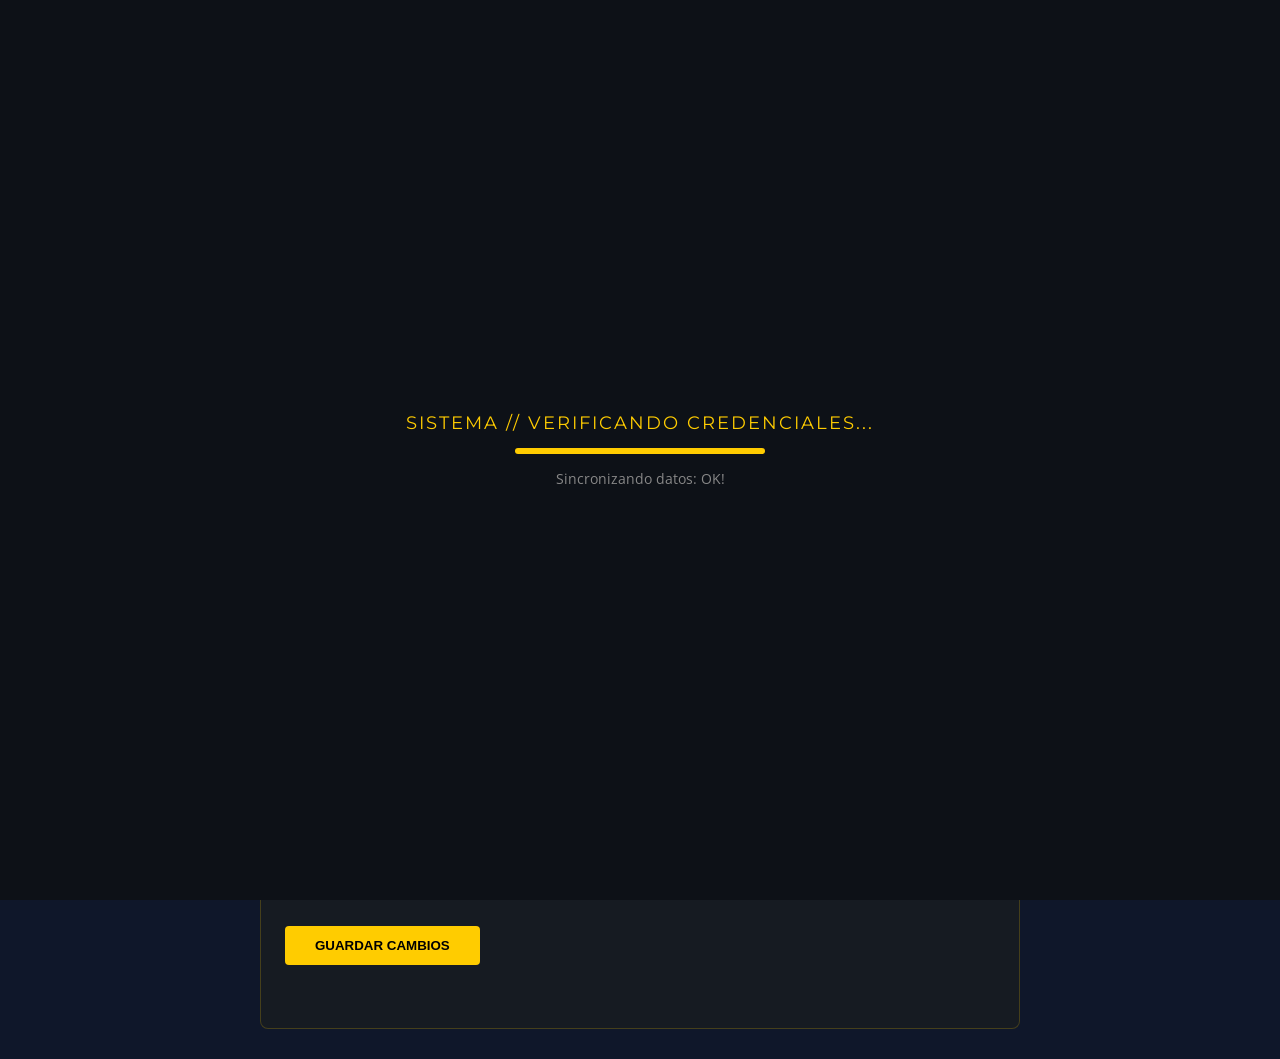
==== cuenta.html @ e770b5d0 "puliendo pagina con css y javascript en cuenta.html y index.html" ====
<!DOCTYPE html>
<html lang="es">
<head>
    <meta charset="UTF-8" />
    <meta name="viewport" content="width=device-width, initial-scale=1.0" />
    <title>CONFIGURACIÓN DE CUENTA - CyberTilines</title>
    <!-- cuenta.html, sección de configuración de cuenta -->
    <!-- Hojas de estilo generales y específicas de la cuenta -->
    <link rel="stylesheet" href="paginaProyecto_CYBERTILINES.css" />
    <link rel="stylesheet" href="cuenta_estilos.css" />
    <!-- Fuente e icono de la pagina y asi :vv-->
    <link href="https://fonts.googleapis.com/css2?family=Montserrat:wght@700;800&family=Open+Sans:wght@400;600&display=swap" rel="stylesheet" />
    <link rel="icon" href="Archivos/imagen/REPORTES_LOGO.png" type="image/png" />
    
    <!-- Lógica de navegación, pestañas y RUT -->
    <script src="auth.js" defer></script>
</head>
<body class="fondo_cuenta">

    <!-- Texto Marquee de fondo animado -->
    <div id="texto-marquesina-fondo" class="caja-texto-fondo-cuenta" aria-hidden="true"></div>

    <!-- Pantalla de carga/sincronización -->
    <div id="guard-loading-screen">
        <div class="titulocargando">SISTEMA // VERIFICANDO CREDENCIALES...</div>
        <div class="contenedorbarra">
            <div class="progresobarra"></div>
        </div>
        <div class="estadocargando">Sincronizando datos: OK!</div>
    </div>

    <!-- Cabecera principal -->
    <header class="cabeceraprincipal">
        <div class="contenedor contenidocabecera">
            <div style="display: flex; align-items: center; gap: 18px;">
                <a href="index.html" class="flechaparatras" style="margin: 0; text-decoration: none; font-weight: bold; color: var(--gold);">← INICIO</a>
                <div class="areadellogo">
                    <h1>CONFIGURACIÓN DE <span class="textoamarillo">CUENTA</span></h1>
                    <p class="subtituloxd">Cyber<span class="textoblanco">Tilines</span></p>
                </div>
            </div>
            
            <div style="display: flex; align-items: center; gap: 15px;">
                <button id="themeBtn" class="botoncerrarsesion">CAMBIAR ASPECTO</button>
                <button class="botoncerrarsesion" id="btnCerrarSesionCuenta">CERRAR SESIÓN</button>
            </div>
        </div>
        <div class="lineacabecera"></div>
    </header>

    <!-- Contenido Principal -->
    <main class="contenedor-cuenta">
        
        <!-- Pestañas de Navegación -->
        <nav class="tabs-navegacion">
            <button class="tab-btn activo" id="tab-cuenta">
                PERFIL <span class="cursorparpadea">_</span>
            </button>
            <button class="tab-btn" id="tab-seguridad">
                SEGURIDAD <span class="cursorparpadea" style="display: none;">_</span>
            </button>
        </nav>

        <!-- SECCIÓN 1: PERFIL DE USUARIO -->
        <section id="seccion-perfil" class="seccion-tab activo">
            <div class="tarjeta-perfil">
                <div class="perfil-visual">
                    <div class="banner-perfil" id="accBannerPreview">
                        <span>// BANNER DE PERFIL</span>
                    </div>
                    <div class="icono-perfil">
                        <img id="accAvatarPreview" src="Archivos/imagen/acclogo.png" alt="Icono del perfil" />
                    </div>
                </div>
                <!-- Controles para actualizar imágenes de perfil -->
                <div class="controles-imagenes-perfil">
                    <label>
                        ICONO
                        <input type="file" class="inputdearchivo" id="accAvatarArchivo" accept="image/jpeg,image/png,image/webp" />
                    </label>
                    <label>
                        BANNER
                        <input type="file" class="inputdearchivo" id="accBannerArchivo" accept="image/jpeg,image/png,image/webp" />
                    </label>
                </div>
                <!--campo donde de coloca tu informacion personal-->
                <h2 style="color: var(--gold); margin-top: 0;">INFORMACIÓN PERSONAL</h2>
                <form class="formulariocustom" id="form-actualizar-perfil">
                    <div class="grilla-perfil">
                        <div class="grupodeinputs">
                            <label>NOMBRE COMPLETO</label>
                            <input type="text" id="accNombre" placeholder="Cargando..." readonly style="opacity: 0.7; cursor: not-allowed;" />
                        </div>
                        <!--campo donde se coloca el RUT-->
                        <div class="grupodeinputs">
                            <label>RUT REGISTRADO</label>
                            <input type="text" id="accRut" placeholder="Cargando..." readonly style="opacity: 0.7; cursor: not-allowed;" />
                        </div>
                        <!--campo donde se coloca el Correo-->
                        <div class="grupodeinputs">
                            <label>CORREO INSTITUCIONAL</label>
                            <input type="email" id="accCorreo" placeholder="Cargando..." readonly style="opacity: 0.7; cursor: not-allowed;" />
                        </div>
                        <!--campo donde se coloca el Nombre de Usuario-->
                        <div class="grupodeinputs">
                            <label>NOMBRE DE USUARIO (APODO)</label>
                            <input type="text" id="accUsername" placeholder="Ej: CyberUser99" />
                        </div>
                    </div>
                    <!--campo donde se coloca la biografia o presentacion que quieras colocar-->
                    <div class="grupodeinputs" style="margin-top: 15px;">
                        <label>BIOGRAFÍA / PRESENTACIÓN</label>
                        <textarea id="accBio" rows="3" placeholder="Escribe algo sobre ti..."></textarea>
                    </div>
                    <!--boton para guardar los cambios de la zona anterior-->
                    <button type="button" class="botonpaenviar" id="btnGuardarPerfil" style="width: auto; padding: 12px 30px; align-self: flex-start;">
                        GUARDAR CAMBIOS
                    </button>
                    <p id="accMsgPerfil" style="margin-top: 10px;"></p>
                </form>
            </div>
        </section>

        <!-- SECCIÓN 2: SEGURIDAD/CONTRASEÑA-->
        <section id="seccion-seguridad" class="seccion-tab">
            <div class="tarjeta-perfil">
                <h2 style="color: var(--gold); margin-top: 0;">CAMBIAR CONTRASEÑA</h2>
                <form class="formulariocustom" id="form-cambiar-pass">
                    <div class="grupodeinputs">
                    <!--hay pones contrasena -->
                        <label>CONTRASEÑA ACTUAL</label>
                        <input type="password" id="passActual" placeholder="••••••••" required />
                    </div>
                    <!--Apartado en el que se cambia la contraseña-->
                    <div class="grilla-perfil" style="margin-top: 10px;">
                        <div class="grupodeinputs">
                            <label>NUEVA CONTRASEÑA</label>
                            <input type="password" id="passNueva" placeholder="••••••••" required />
                        </div>
                        <div class="grupodeinputs">
                            <label>CONFIRMAR NUEVA CONTRASEÑA</label>
                            <input type="password" id="passConfirmar" placeholder="••••••••" required />
                        </div>
                    </div>
                    <!-- Botón para actualizar la contraseña -->
                    <button type="button" class="botonpaenviar" id="btnCambiarPass" style="width: auto; padding: 12px 30px; align-self: flex-start; margin-top: 15px;">
                        ACTUALIZAR CONTRASEÑA
                    </button>
                    <p id="accMsgSeguridad" style="margin-top: 10px;"></p>
                </form>
            </div>
        </section>

    </main>

    <!-- Conexión a Firebase para datos de la cuenta -->
    <script type="module">
      import { initializeApp } from "https://www.gstatic.com/firebasejs/12.12.1/firebase-app.js";
      import { 
        getAuth, 
        onAuthStateChanged, 
        signOut,
        updatePassword,
        EmailAuthProvider,
        reauthenticateWithCredential
      } from "https://www.gstatic.com/firebasejs/12.12.1/firebase-auth.js";
      import { 
        getFirestore, 
        doc, 
        getDoc, 
        updateDoc,
        setDoc,
        collection,
        query,
        where,
        getDocs
      } from "https://www.gstatic.com/firebasejs/12.12.1/firebase-firestore.js";

      const firebaseConfig = {
        apiKey: "AIzaSyCx6yFD14dDDbt2ClRDzhYIhnGgyuhIW-c",
        authDomain: "proyectopaginacybertilinesrebo.firebaseapp.com",
        projectId: "proyectopaginacybertilinesrebo",
        storageBucket: "proyectopaginacybertilinesrebo.firebasestorage.app",
        messagingSenderId: "795048144847",
        appId: "1:795048144847:web:82ddeed1a837775925acba"
      };

      const app = initializeApp(firebaseConfig);
      const auth = getAuth(app);
      const db = getFirestore(app);

      const guardLoadingScreen = document.getElementById("guard-loading-screen");
      let avatarActual = "";
      let bannerActual = "";
      let avatarPendiente = null;
      let bannerPendiente = null;

      // aqui se recorta la imagen para que no se guarde tan pesada
      function prepararImagen(archivo, ancho, alto, calidad, pesoMaximo) {
        return new Promise((resolve, reject) => {
          const tiposPermitidos = ["image/jpeg", "image/png", "image/webp"];

          if (!tiposPermitidos.includes(archivo.type)) {
            reject(new Error("Solo se permiten imagenes JPG, PNG o WEBP."));
            return;
          }

          const lector = new FileReader();

          lector.onload = () => {
            const imagen = new Image();

            imagen.onload = () => {
              const lienzo = document.createElement("canvas");
              lienzo.width = ancho;
              lienzo.height = alto;
              const dibujo = lienzo.getContext("2d");
              const escala = Math.max(ancho / imagen.width, alto / imagen.height);
              const anchoDibujo = imagen.width * escala;
              const altoDibujo = imagen.height * escala;
              const posicionX = (ancho - anchoDibujo) / 2;
              const posicionY = (alto - altoDibujo) / 2;

              dibujo.fillStyle = "#11131a";
              dibujo.fillRect(0, 0, ancho, alto);
              dibujo.drawImage(imagen, posicionX, posicionY, anchoDibujo, altoDibujo);
              // aqui se guarda la imagen en formato jpeg y se comprime si es necesario
              let datos = lienzo.toDataURL("image/jpeg", calidad);

              if (new Blob([datos]).size > pesoMaximo) {
                datos = lienzo.toDataURL("image/jpeg", 0.3);
              }

              if (new Blob([datos]).size > pesoMaximo) {
                reject(new Error("La imagen sigue pesando demasiado."));
                return;
              }

              resolve(datos);
            };

            imagen.onerror = () => reject(new Error("No se pudo leer la imagen."));
            imagen.src = lector.result;
          };

          lector.onerror = () => reject(new Error("No se pudo leer la imagen."));
          lector.readAsDataURL(archivo);
        });
      }

      function mostrarBanner(datos) {
        const banner = document.getElementById("accBannerPreview");

        if (datos) {
          banner.style.backgroundImage = `url("${datos}")`;
          banner.classList.add("con-imagen");
        }
      }

      document.getElementById("accAvatarArchivo").addEventListener("change", async (evento) => {
        const archivo = evento.target.files[0];
        if (!archivo) return;

        try {
          avatarPendiente = await prepararImagen(archivo, 260, 260, 0.55, 65000);
          document.getElementById("accAvatarPreview").src = avatarPendiente;
        } catch (error) {
          document.getElementById("accMsgPerfil").innerText = error.message;
        }
      });

      document.getElementById("accBannerArchivo").addEventListener("change", async (evento) => {
        const archivo = evento.target.files[0];
        if (!archivo) return;

        try {
          bannerPendiente = await prepararImagen(archivo, 1000, 300, 0.45, 120000);
          mostrarBanner(bannerPendiente);
        } catch (error) {
          document.getElementById("accMsgPerfil").innerText = error.message;
        }
      });

      // Cargar datos del perfil
      onAuthStateChanged(auth, async (user) => {
        if (!user || !user.emailVerified) {
          window.location.href = "index.html";
          return;
        }

        try {
          // se renueva el permiso antes de cargar el perfil
          await user.getIdToken(true);
          const userDoc = await getDoc(doc(db, "usuarios", user.uid));

          if (userDoc.exists()) {
            const data = userDoc.data();
            document.getElementById("accNombre").value = data.nombreReal || "No registrado";
            document.getElementById("accRut").value = data.rut || "No registrado";
            document.getElementById("accCorreo").value = data.correo || user.email;
            document.getElementById("accUsername").value = data.username || "";
            document.getElementById("accBio").value = data.bio || "";
          }

          try {
            const imagenesDoc = await getDoc(doc(db, "perfilesImagenes", user.uid));

            if (imagenesDoc.exists()) {
              const imagenes = imagenesDoc.data();
              avatarActual = imagenes.avatar || "";
              bannerActual = imagenes.banner || "";

              if (avatarActual) {
                document.getElementById("accAvatarPreview").src = avatarActual;
              }

              mostrarBanner(bannerActual);
            }
          } catch (errorImagenes) {
            console.error("Todavia no se pudieron cargar las imagenes:", errorImagenes);
          }
        } catch (err) {
          console.error("Error al obtener perfil:", err);
        } finally {
          if (guardLoadingScreen) {
            guardLoadingScreen.style.opacity = "0";
            guardLoadingScreen.style.visibility = "hidden";
            setTimeout(() => { guardLoadingScreen.style.display = "none"; }, 400);
          }
        }
      });

      // Guardar cambios en el perfil (Username y Bio)
      document.getElementById("btnGuardarPerfil").addEventListener("click", async () => {
        const user = auth.currentUser;
        if (!user) return;

        const username = document.getElementById("accUsername").value.trim();
        const bio = document.getElementById("accBio").value.trim();
        const msg = document.getElementById("accMsgPerfil");
        const boton = document.getElementById("btnGuardarPerfil");

        boton.disabled = true;
        msg.style.color = "#ffcc00";
        msg.innerText = "Guardando...";

        try {
          const avatarFinal = avatarPendiente !== null ? avatarPendiente : avatarActual;
          const bannerFinal = bannerPendiente !== null ? bannerPendiente : bannerActual;
        //usuario y biografia se actualizan en la base de datos
          await updateDoc(doc(db, "usuarios", user.uid), {
            username: username,
            bio: bio
          });

          if (avatarPendiente !== null || bannerPendiente !== null) {
            await setDoc(doc(db, "perfilesImagenes", user.uid), {
              avatar: avatarFinal,
              banner: bannerFinal
            });
          }

          if (avatarPendiente !== null) {
          // tambien cambia el icono de sus reportes que no son anonimos
            const consulta = query(collection(db, "reportes"), where("autorUID", "==", user.uid));
            const reportes = await getDocs(consulta);
          //aqui reportes anonimos 
            for (const reporteDoc of reportes.docs) {
              if (reporteDoc.data().anonimo === false) {
                await updateDoc(reporteDoc.ref, {
                  autorFotoUrl: avatarFinal
                });
              }
            }
          }

          avatarActual = avatarFinal;
          bannerActual = bannerFinal;
          avatarPendiente = null;
          bannerPendiente = null;
          msg.style.color = "#4caf50";
          msg.innerText = "¡Perfil actualizado con éxito!";
        } catch (err) {
          msg.style.color = "#f44336";
          msg.innerText = "Error al actualizar: " + err.message;
        } finally {
          boton.disabled = false;
        }
      });

      //Boton de cerrar sesión
      document.getElementById("btnCerrarSesionCuenta").addEventListener("click", () => {
        signOut(auth).then(() => {
          window.location.href = "index.html";
        });
      });
    </script>
</body>
</html>
---- paginaProyecto_CYBERTILINES.css ----
/* ==========================================
VARIABLES Y ESTILOS BASE (MODO OSCURO / PREDETERMINADO)
========================================== */
:root {
    --bg-dark: #0a0a0f;
    --sip-blue: #0f172a;
    --gold: #ffcc00;
    --white: #ffffff;
    --gray: #888888;
    --border-color: rgba(255, 204, 0, 0.2);
}

::-webkit-scrollbar {
    display: none;
}

/* Contenedor universal supongo */
* {
    box-sizing: border-box;
}

::-webkit-scrollbar {
    display: none;
}

/* Body y pos eso xdxd:V */
body {
    margin: 0;
    padding: 0;
    font-family: 'Open Sans', sans-serif;
    background-color: var(--bg-dark);
    color: var(--white);
    transition: background-color 0.3s ease, color 0.3s ease;
}

.contenedor {
    max-width: 1200px;
    margin: 0 auto;
    padding: 0 20px;
}

/* Añadir a index.css si no las tienes */
.pantallacompletalogin {
    position: fixed;
    width: 100vw;
    height: 100vh;
    background-color: #0d0d13;
    display: flex;
    flex-direction: column;
    justify-content: center;
    align-items: center;
    font-family: 'Montserrat', sans-serif;
    color: #ffcc00;
    letter-spacing: 2px;
    transition: opacity 0.4s ease, visibility 0.4s ease;
    box-sizing: border-box;
    
}

/* Añade esta regla si la pantalla se oculta solo con clases o cambios de opacidad */
.pantallacompletalogin[style*="opacity: 0"] {
    pointer-events: none !important;
}

.cajatextofondo {
    position: fixed;
    margin-left: 0px;
    margin-right: 0px;
    top: 0; 
    left: 0; 
    width: 100vw; 
    height: 100vh; 
    overflow: hidden;
    z-index: 1;
    opacity: 0.12;
    pointer-events: none;
}


.textoquemueve {
    display: flex;
    flex-direction: column;
    font-family: 'Montserrat', sans-serif;
    font-size: 3.5rem;
    color: #3b82f6;
    white-space: nowrap;
    line-height: 1.3;
}
/*Texto que se esta moviendo*/

.textoquemueve span {
    display: block;
    animation: moveText 25s linear infinite;
}

.textoquemueve span:nth-child(even) {
    animation-direction: reverse;
}

/* ==========================================
   PANTALLA DE CARGA (LOADING SCREEN)
   ========================================== */
#guard-loading-screen {
    position: fixed;
    top: 0;
    left: 0;
    width: 100vw;
    height: 100vh;
    background: #0d1117;
    z-index: 9999;
    display: flex;
    flex-direction: column;
    justify-content: center;
    align-items: center;
    gap: 15px;
    transition: opacity 0.4s ease, visibility 0.4s ease;
}
/*Titulo d pantalla de carga*/
.titulocargando {
    font-family: 'Montserrat', sans-serif;
    font-size: 1.1rem;
    color: var(--gold);
    letter-spacing: 2px;
}
/*contenedor de la barra de abajo*/
.contenedorbarra {
    width: 250px;
    height: 6px;
    background: rgba(255, 204, 0, 0.2);
    border-radius: 3px;
    overflow: hidden;
}
/*Barra de progreso de la pantalla de carga*/
.progresobarra {
    width: 100%;
    height: 100%;
    background: var(--gold);
    animation: cargaAnim 1.5s infinite linear;
    transform-origin: 0% 50%;
}

@keyframes cargaAnim {
    0% { transform: scaleX(0); }
    50% { transform: scaleX(0.7); }
    100% { transform: scaleX(1); }
}

.estadocargando {
    font-size: 0.85rem;
    color: #888;
}

/*
==========================================
CABECERA Y NAVEGACIÓN
========================================== 
*/
.cabeceraprincipal {
    background-color: var(--sip-blue);
    position: sticky;
    top: 0;
    z-index: 100;
    transition: background-color 0.3s ease;
}

.contenidocabecera {
    display: flex;
    justify-content: space-between;
    align-items: center;
    padding: 15px 0;
}

.lineacabecera {
    width: 100%;
    height: 2px;
    background: linear-gradient(90deg, var(--gold), transparent);
}
/*El area del logo de la cabecera*/
.areadellogo h1 {
    font-family: 'Montserrat', sans-serif;
    margin: 0;
}
/*Pos el subtitulo XD*/
.subtituloxd {
    margin: 0;
    letter-spacing: 1px;
    color: var(--gray);
}

.textoamarillo { color: var(--gold); }
.textoblanco { color: var(--white); }
/*Boton hamburguesa*/
.botonhamburguesa {
    background: none;
    border: none;
    cursor: pointer;
    display: flex;
    flex-direction: column;
    gap: 5px;
    padding: 5px;
}

.barritahamburguesa {
    width: 25px;
    height: 3px;
    background-color: var(--gold);
    transition: all 0.3s ease;
}

.botoncerrarsesion {
    background: transparent;
    border: 1px solid var(--gold);
    color: var(--gold);
    padding: 8px 16px;
    font-weight: bold;
    cursor: pointer;
    transition: 0.2s ease;
    border-radius: 4px;
}

.botoncerrarsesion:hover {
    background: var(--gold);
    color: #000;
}

.flechaparatras {
    color: var(--gold);
    text-decoration: none;
    font-weight: bold;
    display: inline-block;
    margin-bottom: 15px;
    transition: transform 0.2s;
}

.flechaparatras:hover {
    transform: translateX(-5px);
}


/*Eliminar border y Background, ASIGNADO PARA NICOLAS MESA LIStoO*/
.botoncuentaaesthetic {
    display: flex;
    align-items: center;
    justify-content: center;
    width: 38px;
    height: 38px;
    border-radius: 50%;
    overflow: hidden;
    transition: transform 0.2s ease;
}

/*FUncion del cursor a la hora de pasarlo por encima */
.botoncuentaaesthetic:hover {
    transform: scale(1.08);
}

.iconocuenta {
    width: 100%;
    height: 100%;
    object-fit: cover;
}

/* Panel Desplegable */
.paneldenavegacion {
    position: fixed;
    top: 0;
    left: -300px;
    width: 280px;
    height: 100%;
    background: linear-gradient(to bottom, #0d1117, #03060a);
    z-index: 200;
    transition: left 0.3s ease;
    padding: 20px;
    box-sizing: border-box;
    display: flex;
    flex-direction: column;
}

.paneldenavegacion.is-open {
    left: 0;
}

.barritadearriba {
    height: 4px;
    background: var(--gold);
    width: 100%;
    margin-bottom: 15px;
}

.cabeceradelmenu {
    margin-bottom: 25px;
    font-size: 0.8rem;
    color: #888;
}

.titulodelmenu {
    font-family: 'Montserrat', sans-serif;
    font-size: 1.3rem;
    font-weight: 800;
    color: #fff;
    margin-top: 5px;
}

.doradito { color: var(--gold); }

.listadelmenu {
    list-style: none;
    padding: 0;
    margin: 0;
    display: flex;
    flex-direction: column;
    gap: 15px;
}

.enlacemenuxd {
    color: var(--white);
    text-decoration: none;
    font-size: 1.1rem;
    font-weight: 600;
    display: flex;
    justify-content: space-between;
    align-items: center;
    transition: color 0.2s;
}

.enlacemenuxd:hover {
    color: var(--gold);
}

.flechitamenu {
    color: var(--gold);
}

.decoraciondelesquina {
    width: 450px;
    height: 50px;
    margin-top: auto;
}

.nav-panel-footer {
    font-size: 0.75rem;
    color: #666;
    margin-top: 10px;
}

.capaoscurapatapar {
    position: fixed;
    top: 0;
    left: 0;
    width: 100%;
    height: 100%;
    background: rgba(0,0,0,0.7);
    display: none;
    z-index: 150;
}

.capaoscurapatapar.is-open {
    display: block;
}

/* 
==========================================
MODALES Y FORMULARIOS (LOGIN & REPORTES)
========================================== 
*/
.pantallacompletalogin,
#report-screen,
#mis-reportes-screen,
#soporte-screen {
    position: fixed;
    top: 0;
    left: 0;
    width: 100vw;
    height: 100vh;
    background: rgba(0,0,0,0.85);
    display: flex;
    justify-content: center;
    align-items: center;
    z-index: 300;
    opacity: 0;
    pointer-events: none;
    transition: opacity 0.3s ease;
}

.pantallacompletalogin {
    opacity: 1;
    pointer-events: all;
    background: #0f172a;
}

#report-screen.is-open,
#mis-reportes-screen.is-open,
#soporte-screen.is-open {
    opacity: 1;
    pointer-events: all;
}

.cajatextofondo {
    position: fixed;
    top: -50px;
    left: 0;
    width: 105vw;
    height: 105vh;
    z-index: -1; /* Va detrás de TODO el contenido */
    overflow: hidden;
    opacity: 0.09; /* Muy suave para no interferir */
    pointer-events: none;
    user-select: none;
    font-family: 'Montserrat', sans-serif;
    font-weight: 800;
    font-size: 3rem;
    line-height: 1.3;
    white-space: wrap;
    background: -webkit-linear-gradient( #5e92c275, #66e3e7, #5e92c275);
    -webkit-background-clip: text;
    -webkit-text-fill-color: transparent;
}
/* ASIGANDO PARA MILA ; altura de la caja de reporte de index LISTOO */
.tarjetitamodal {
    background: #161b22;
    border: 1px solid var(--gold);
    padding: 30px;
    width: 90%;
    max-width: 470px;
    border-radius: 8px;
    position: relative;
    z-index: 2;
    align-items: center;
    
}

.formulariocustom {
    display: flex;
    flex-direction: column;
    gap: 15px;
}

.panelverificacion {
    display: flex;
    flex-direction: column;
    gap: 12px;
}

.panelverificacion p {
    margin: 0;
    color: #c7c7c7;
    font-family: 'Open Sans', sans-serif;
    font-size: 0.84rem;
    letter-spacing: normal;
    line-height: 1.5;
}

.panelverificacion strong,
.etiquetaverificacion {
    color: var(--gold);
    overflow-wrap: anywhere;
}

.botonsecundarioverificacion {
    padding: 10px;
    border: 1px solid var(--gold);
    border-radius: 4px;
    background: transparent;
    color: var(--gold);
    font-family: 'Montserrat', sans-serif;
    font-size: 0.7rem;
    font-weight: bold;
    cursor: pointer;
}

.botonsecundarioverificacion:disabled {
    opacity: 0.5;
    cursor: not-allowed;
}

#verificacionMsg {
    min-height: 20px;
    color: #d6d6d6;
}
/* ASIGANDO PARA MARKO LISTOO*/
.grilladeregistro {
    display: grid;
    grid-template-columns: 1fr 1fr;
    margin: 1%;
}

.grupodeinputs {
    display: flex;
    flex-direction: column;
    
    margin:1%;
}

.grupodeinputs label {
    font-size: 0.75rem;
    font-weight: bold;
    color: var(--gold);
    margin-bottom:13px;
}

.archivosdesactivados {
    color: #888;
    font-size: 0.72rem;
}

.grupodeinputs input,
.grupodeinputs textarea,
.grupodeinputs select {
    background: #0d1117;
    border: 1px solid #30363d;
    color: #fff;
    padding: 10px;
    border-radius: 4px;
    font-family: inherit;
}

.inputdearchivo {
    padding: 7px !important;
    border: 1px dashed rgba(255, 204, 0, 0.55) !important;
    background: rgba(255, 204, 0, 0.04) !important;
    font-size: 0.85rem;
    color: #aaa;
}

/* aqui se cambia el boton normal de seleccionar archivo */
.inputdearchivo::file-selector-button {
    margin-right: 12px;
    padding: 8px 13px;
    border: 0;
    border-radius: 3px;
    background: var(--gold);
    color: #0a0a0f;
    font-family: 'Montserrat', sans-serif;
    font-size: 0.7rem;
    font-weight: 800;
    cursor: pointer;
}

.inputdearchivo:disabled {
    opacity: 0.65;
    cursor: not-allowed;
}

.inputdearchivo:disabled::file-selector-button {
    cursor: not-allowed;
}

.limitearchivos {
    color: #8d8d8d;
    font-size: 0.72rem;
}

.contenedorrecordar {
    display: flex;
    align-items: center;
    gap: 10px;
    cursor: pointer;
    font-size: 0.85rem;
}

.checkboxcustom input {
    cursor: pointer;
}

.filacheckanonimo {
    display: flex;
    gap: 10px;
    font-size: 0.8rem;
    color: #ccc;
    align-items: flex-start;
}

.filacheckanonimo.anonimoprofesor {
    padding: 10px;
    border-left: 3px solid var(--gold);
    background: rgba(255, 204, 0, 0.08);
    color: var(--gold);
}

.botonpaenviar {
    background: var(--gold);
    color: #000;
    border: none;
    padding: 12px;
    font-weight: bold;
    cursor: pointer;
    margin-top: 10px;
    border-radius: 4px;
    transition: background 0.2s;
}

.botonpaenviar:hover {
    background: #e6b800;
}

.textocentrado {
    text-align: center;
    font-size: 0.85rem;
}

.logosoport {
    width:150px ;
    height: 150px;
}

.textocentrado a {
    color: var(--gold);
    text-decoration: none;
    font-weight: bold;
}

/* ==========================================
   SECCIÓN HERO E INFORMACIÓN
   ========================================== */
.seccionhero {
    display: grid;
    grid-template-columns: 1fr 1fr;
    gap: 30px;
    margin: 40px 0;
    align-items: center;
}

/*Responsive*/
@media (max-width: 768px) {
    .seccionhero {
        grid-template-columns: 1fr;
    }
}

.cajadeimagen {
    border: 2px solid var(--border-color);
    border-radius: 8px;
    overflow: hidden;
}

.imagenpapuchadxdd {
    width: 100%;
    height: auto;
    display: block;
    object-fit: cover;
}

.columnadeinfo h3 {
    font-family: 'Montserrat', sans-serif;
    font-size: 1.5rem;
    margin-top: 0;
}

.itemdeinfo h4 {
    margin: 15px 0 5px 0;
}

.itemdeinfo p {
    margin: 0;
    color: #aaa;
    font-size: 0.95rem;
    line-height: 1.5;
}

/* ==========================================
   ÁREA DE ACCIÓN (BOTÓN REPORTE)
   ========================================== */
.areadeaccion {
    text-align: center;
    background: #161b22;
    border: 1px solid var(--gold);
    padding-left: 30px; padding-right: 30px;
    padding-top: 10px; padding-bottom: 10px;
    border-radius: 8px;
    margin: 40px 0;
    display: flex;
    justify-content: center;
    align-items: center;
}

.gifs {
    /*Sombreado*/
    filter: drop-shadow(0px 5px 2px rgba(0, 8, 31, 0.356));
    /*Iluminacion de luz*/
    filter: drop-shadow(-1px -2px 0px rgba(255, 243, 68, 0.356));
}

.boton_de_reportes {
    display: flex;
    justify-content: center;
    flex-direction: column;
    align-items: center;
}

.textodepregunta {
    margin-top: 0;
    font-family: 'Montserrat', sans-serif;
}

.botonprincipal {
    display: inline-block;
    background: var(--gold);
    color: #000;
    text-decoration: none;
    font-weight: 800;
    margin-left: 225px; margin-right: 225px;
    padding: 18px 35px;
    border-radius: 4px;
    transition: transform 0.2s, background 0.2s;
}

.botonprincipal:hover {
    transform: scale(1.05);
    background: #ffd633;
}

/* ==========================================
   TABLA DE LÍDERES (CON SCROLL Y LÍMITE DE 4 FILAS)
   ========================================== */

/* 1. Contenedor con altura fija y scroll */
.seccionlideres {
    margin-top: 30px;
    margin-bottom: 50px;
}

.contenedor-tabla-scroll {
    max-height: 220px; /* Altura aprox. para mostrar 4 reportes */
    overflow-y: auto;
    border: 1px solid var(--border-color, rgba(255, 204, 0, 0.2));
    border-radius: 8px;
    background: #161b22;
}

/* Personalización de la barra de scroll (webkit) */
.contenedor-tabla-scroll::-webkit-scrollbar {
    width: 6px;
}

.contenedor-tabla-scroll::-webkit-scrollbar-track {
    background: #0d1117;
}

.contenedor-tabla-scroll::-webkit-scrollbar-thumb {
    background: var(--gold, #ffcc00);
    border-radius: 3px;
}

/* 2. Estilos de la Tabla */
.tabladelideres {
    width: 100%;
    border-collapse: collapse;
    background: transparent;
}

/* 3. Encabezado fijo al hacer scroll */
.tabladelideres th {
    position: sticky;
    top: 0;
    z-index: 10;
    background: #0d1117;
    color: var(--gold, #ffcc00);
    font-family: 'Montserrat', sans-serif;
    padding: 12px 16px;
    text-align: left;
    border-bottom: 2px solid var(--gold, #ffcc00);
}

.tabladelideres td {
    padding: 12px 16px;
    text-align: left;
    border-bottom: 1px solid #30363d;
}

/* ==========================================
   CONTROL ESPECÍFICO DE IMÁGENES EN LA TABLA
   ========================================== */

/* Alineación limpia de la celda de Autor */
.celdaautor {
    display: flex;
    align-items: center;
    gap: 10px;
    white-space: nowrap;
}

/* Avatar del Autor (fuerza tamaño circular de 32x32px) */
.avatarautor,
.tabladelideres .avatarautor,
.tabladelideres td img.avatarautor {
    width: 32px !important;
    height: 32px !important;
    max-width: 32px !important;
    max-height: 32px !important;
    border-radius: 50% !important;
    object-fit: cover !important;
    flex-shrink: 0;
}

/*Solucionar padding a 0: Asignado para Nicolas Mesa*/
.avatargris,
.tabladelideres td img.avatargris {
    border-color: #777 !important;
    background: #343943;
    filter: grayscale(1);
    opacity: 0.72;
}

/* En caso de que se adjunte una imagen en la celda de Título o Contenido */
.tabladelideres td img:not(.avatarautor) {
    max-width: 120px;
    max-height: 80px;
    border-radius: 4px;
    object-fit: cover;
    display: block;
    margin-top: 5px;
}

/* ==========================================
   MIS REPORTES & SOPORTE
   ========================================== */
.listademisreportes {
    display: flex;
    flex-direction: column;
    gap: 15px;
    max-height: 400px;
    overflow-y: auto;
    margin-top: 15px;
}

.tarjetamireporte {
    background: #0d1117;
    border: 1px solid #30363d;
    padding: 15px;
    border-radius: 6px;
}

.tarjetamireporte h4 {
    margin: 0 0 8px 0;
    color: var(--gold);
}

.tarjetamireporte p {
    margin: 0 0 10px 0;
    font-size: 0.9rem;
}

.metadatos {
    font-size: 0.75rem;
    color: #777;
}

.enlacearchivo {
    display: inline-block;
    margin-top: 8px;
    color: var(--gold);
    font-size: 0.8rem;
}

.modalsoporte {
    max-width: 500px;
}

.contenidosoporte {
    display: flex;
    gap: 20px;
    align-items: center;
    margin-top: 15px;
}

.avatarsoporte {
    width: 80px;
    height: 80px;
    object-fit: contain;
}


.infosoporte h3 {
    margin: 0 0 10px 0;
    color: var(--gold);
}

.infosoporte p {
    margin: 4px 0;
    font-size: 0.9rem;
}

.notasoporte {
    margin-top: 20px;
    font-size: 0.85rem;
    color: #888;
    line-height: 1.4;
}

/* Cursor interactivo de terminal */
.cursorparpadea {
    animation: blink 1s infinite;
}

@keyframes blink {
    0%, 100% { opacity: 1; }
    50% { opacity: 0; }
}

/* Mensajes de respuesta en JS */
#msg, #accMsgPerfil, #accMsgSeguridad, #reporteMsg {
    font-size: 0.85rem;
    margin-top: 10px;
}

#reporteMsg.ok { color: #4caf50; }
#reporteMsg.err { color: #f44336; }

/* ==========================================
   VARIABLES Y ESTILOS MODO CLARO ; Encargado: JOAQUIN SALAMANCA ( 814 - 882 ) LISTOO
   ========================================== */
body.light-theme {
    --bg-dark: #faf8f3;
    --sip-blue: #faf8f3;
    --white: #e4eaf3;
    --gray: #dbb726;
    color: rgb(175, 167, 167);
    background-color: var(--bg-dark);
}


body.light-theme .cabeceraprincipal {
    background-color: rgb(4 43 134);
    box-shadow: 0 4px 15px rgba(0,0,0,0.05);
}

body.light-theme .paneldenavegacion {
    background: linear-gradient(to bottom, #3e64de, #2628b2);
    color: #e3e7ee;
}

body.light-theme .cabeceradelmenu,body.light-theme .textodelamarca {
    color: #ffffff;
}

body.light-theme .enlacemenuxd {
    color: #e3e7ec;
}

body.light-theme .itemdeinfo p, 
body.light-theme .textodepregunta, 
body.light-theme .subtextoxd {
    color: #475569;
}

body.light-theme .tarjetitamodal,
body.light-theme .tarjetamireporte {
    background: rgb(17, 53, 136);
    border: 2.68px solid #dbb726;
    color: #dbb726;
}

body.light-theme .grupodeinputs input, 
body.light-theme .grupodeinputs textarea,
body.light-theme .grupodeinputs select {
    background: #ffffff;
    color: #0f172a;
    border: 1px solid #cbd5e1;
}

body.light-theme .tabladelideres {
    background: #fffefa;
    border-color: #cbd5e1;
}

body.light-theme .tabladelideres th {
    background:  rgb(4 43 134);
}

body.light-theme .tabladelideres td {
    color: #334155;
    border-top-color: #b4ac99;
}

body.light-theme .areadeaccion {
    background: #fcf9f4;
}

body.light-theme .tarjetamireporte {
    background: #fcf9f4;
}
---- cuenta_estilos.css ----
/* ==========================================
   CORRECCIONES DE ESTRUCTURA Y LAYOUT
   ========================================== */

.fondo_cuenta {
    background: #0f172a;
}

/* 1. Fondo de marquesina corregido (para que no tape nada) */
.caja-texto-fondo-cuenta {
    position: fixed;
    top: -50px;
    left: 0;
    width: 105vw;
    height: 105vh;
    z-index: -1; /* Va detrás de TODO el contenido */
    overflow: hidden;
    opacity: 0.06; /* Muy suave para no interferir */
    pointer-events: none;
    user-select: none;
    font-family: 'Montserrat', sans-serif;
    font-weight: 800;
    font-size: 3rem;
    line-height: 1.3;
    white-space: wrap;
    background: -webkit-linear-gradient( #5e92c275, #66e3e7, #5e92c275);
    -webkit-background-clip: text;
    -webkit-text-fill-color: transparent;
}

/* 2. Contenedor Principal Centrado */
.contenedor-cuenta {
    max-width: 800px;
    margin: 30px auto;
    padding: 0 20px;
    position: relative;
    z-index: 2;
}

/* 3. Navegación por Pestañas */
.tabs-navegacion {
    display: flex;
    gap: 10px;
    border-bottom: 2px solid var(--border-color, rgba(255, 204, 0, 0.2));
    margin-bottom: 20px;
}

.tab-btn {
    background: transparent;
    border: none;
    color: #888888;
    font-family: 'Montserrat', sans-serif;
    font-size: 1rem;
    font-weight: 700;
    padding: 10px 18px;
    cursor: pointer;
    position: relative;
    transition: color 0.3s ease;
}

.tab-btn.activo {
    color: var(--gold, #ffcc00);
}

.tab-btn.activo::after {
    content: '';
    position: absolute;
    bottom: -2px;
    left: 0;
    width: 100%;
    height: 2px;
    background-color: var(--gold, #ffcc00);
}

/* 4. Transiciones de Secciones */
.seccion-tab {
    display: none;
    opacity: 0;
    transition: opacity 0.2s ease-in-out;
}

.seccion-tab.activo {
    display: block;
    opacity: 1;
}

/* 5. Tarjetas de Perfil y Formularios */
.tarjeta-perfil {
    background: #161b22;
    border: 1px solid var(--border-color, rgba(255, 204, 0, 0.2));
    border-radius: 8px;
    padding: 24px;
}

.perfil-visual {
    position: relative;
    margin: -24px -24px 75px;
}

.banner-perfil {
    height: 185px;
    border-bottom: 3px solid var(--gold, #ffcc00);
    border-radius: 8px 8px 0 0;
    background:
        linear-gradient(130deg, rgba(255, 204, 0, 0.88), rgba(255, 145, 0, 0.45)),
        repeating-linear-gradient(45deg, #111 0, #111 10px, #252525 10px, #252525 20px);
    background-position: center;
    background-size: cover;
    overflow: hidden;
}

.banner-perfil span {
    display: inline-block;
    margin: 18px;
    padding: 7px 10px;
    background: rgba(0, 0, 0, 0.72);
    color: var(--gold, #ffcc00);
    font-size: 0.72rem;
    font-weight: bold;
}

.banner-perfil.con-imagen span {
    display: none;
}

.icono-perfil {
    position: absolute;
    left: 26px;
    bottom: -57px;
    width: 114px;
    height: 114px;
    padding: 5px;
    border: 3px solid var(--gold, #ffcc00);
    border-radius: 50%;
    background: #161b22;
}

.icono-perfil img {
    width: 100%;
    height: 100%;
    border-radius: 50%;
    object-fit: cover;
    background: #343943;
}

.icono-perfil img[src$="acclogo.png"] {
    padding: 18px;
    box-sizing: border-box;
    filter: grayscale(1);
    opacity: 0.7;
}

.controles-imagenes-perfil {
    display: grid;
    grid-template-columns: repeat(2, minmax(0, 1fr));
    gap: 15px;
    margin-bottom: 28px;
}

.controles-imagenes-perfil label {
    display: flex;
    flex-direction: column;
    gap: 7px;
    color: var(--gold, #ffcc00);
    font-size: 0.72rem;
    font-weight: bold;
}

.controles-imagenes-perfil .inputdearchivo {
    width: 100%;
    box-sizing: border-box;
}

.grilla-perfil {
    display: grid;
    grid-template-columns: repeat(auto-fit, minmax(220px, 1fr));
    gap: 15px;
}

/* 6. CONTROL DE IMÁGENES GIANTES (Arregla la tabla y perfil en la Home) */
.tabladelideres img,
.areadellogo img,
header img {
    max-width: 100px; /* Evita que los avatares o logos crezcan sin control */
    max-height: 100px;
    object-fit: cover;
    border-radius: 50%;
}

.tabladelideres td img {
    max-width: 180px; /* Tamaño máximo para las imágenes dentro de publicaciones */
    max-height: 180px;
    border-radius: 6px;
    object-fit: cover;
}

@media (max-width: 650px) {
    .banner-perfil {
        height: 145px;
    }

    .controles-imagenes-perfil {
        grid-template-columns: 1fr;
    }
}
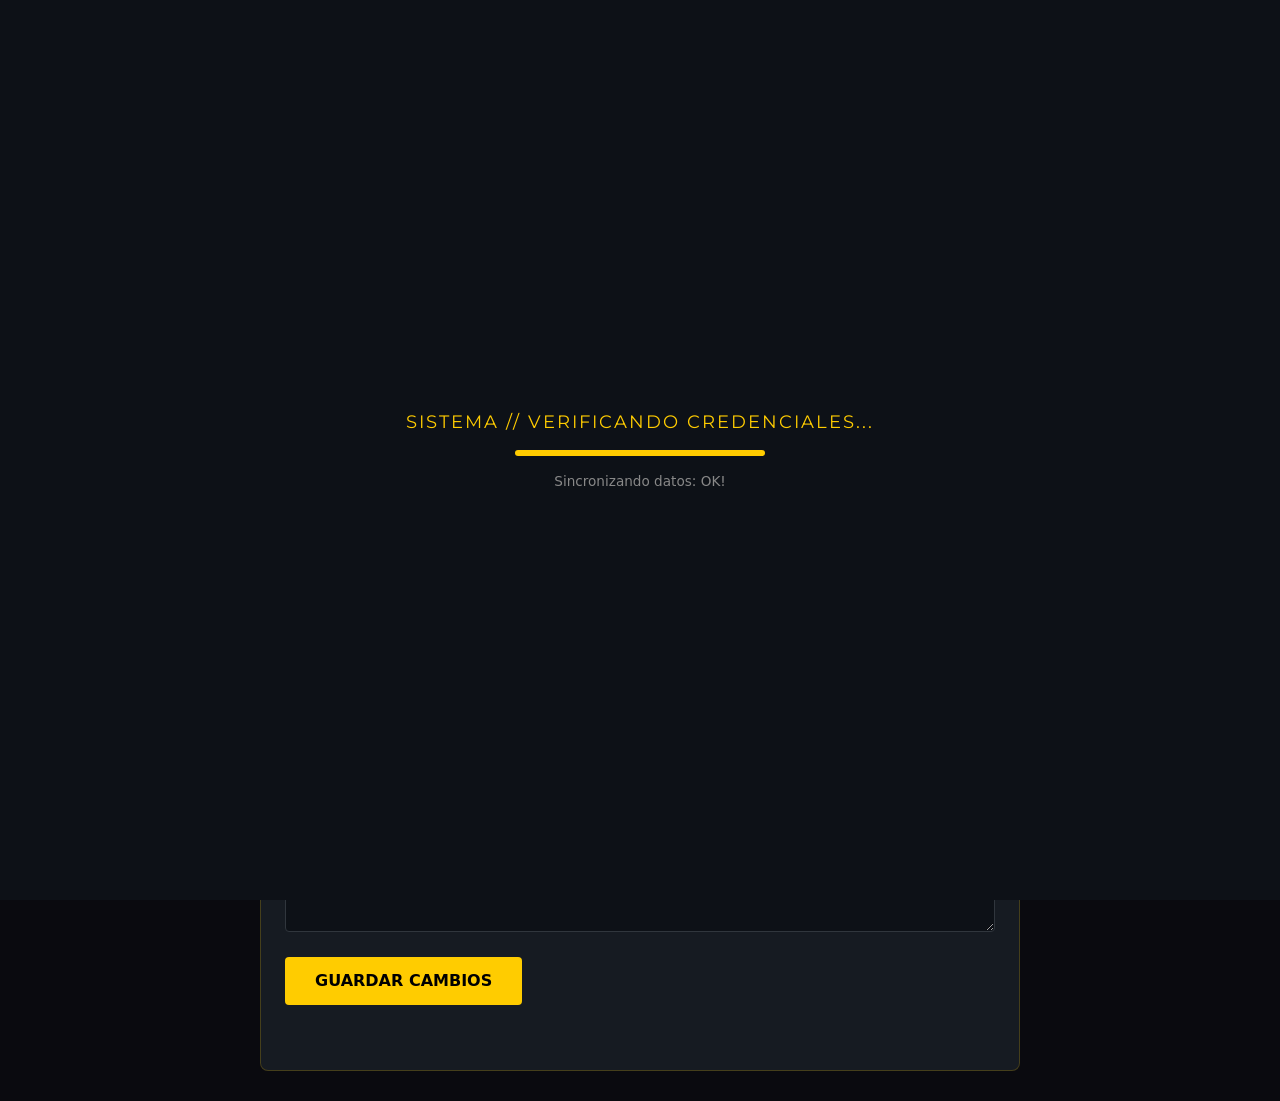
==== commit 8334c086: "Avances sobre el modo claro y su paleta de colores en el index.html y su css (tabla de reportes,head" ====
--- a/cuenta.html
+++ b/cuenta.html
@@ -11,6 +11,8 @@
     <!-- Fuente e icono de la pagina y asi :vv-->
     <link href="https://fonts.googleapis.com/css2?family=Montserrat:wght@700;800&family=Open+Sans:wght@400;600&display=swap" rel="stylesheet" />
     <link rel="icon" href="Archivos/imagen/REPORTES_LOGO.png" type="image/png" />
+    <link href="https://cdn.jsdelivr.net/npm/bootstrap@5.3.2/dist/css/bootstrap.min.css" rel="stylesheet">
+    <link rel="stylesheet" href="https://cdn.jsdelivr.net/npm/bootstrap-icons@1.10.5/font/bootstrap-icons.css">
     
     <!-- Lógica de navegación, pestañas y RUT -->
     <script src="auth.js" defer></script>
@@ -41,7 +43,7 @@
             </div>
             
             <div style="display: flex; align-items: center; gap: 15px;">
-                <button id="themeBtn" class="botoncerrarsesion">CAMBIAR ASPECTO</button>
+                <button id="themeBtn" class="botoncerrarsesion" type="button" aria-pressed="false">MODO OSCURO <i class="bi bi-moon-fill" aria-hidden="true"></i></button>
                 <button class="botoncerrarsesion" id="btnCerrarSesionCuenta">CERRAR SESIÓN</button>
             </div>
         </div>
--- a/paginaProyecto_CYBERTILINES.css
+++ b/paginaProyecto_CYBERTILINES.css
@@ -1,6 +1,4 @@
-/* ==========================================
-VARIABLES Y ESTILOS BASE (MODO OSCURO / PREDETERMINADO)
-========================================== */
+/* Variable y Estilo Base (MODO OSCURO / MODO CLARO)*/
 :root {
     --bg-dark: #0a0a0f;
     --sip-blue: #0f172a;
@@ -14,7 +12,7 @@
     display: none;
 }
 
-/* Contenedor universal supongo */
+/* Contenedor universal */
 * {
     box-sizing: border-box;
 }
@@ -23,7 +21,7 @@
     display: none;
 }
 
-/* Body y pos eso xdxd:V */
+/* Cuerpo de la pagina */
 body {
     margin: 0;
     padding: 0;
@@ -31,8 +29,9 @@
     background-color: var(--bg-dark);
     color: var(--white);
     transition: background-color 0.3s ease, color 0.3s ease;
-}
-
+    cursor: default;
+}
+/* Contenedor principal para centrar contenido */
 .contenedor {
     max-width: 1200px;
     margin: 0 auto;
@@ -76,7 +75,7 @@
     pointer-events: none;
 }
 
-
+/*Texto que se esta moviendo*/
 .textoquemueve {
     display: flex;
     flex-direction: column;
@@ -86,7 +85,6 @@
     white-space: nowrap;
     line-height: 1.3;
 }
-/*Texto que se esta moviendo*/
 
 .textoquemueve span {
     display: block;
@@ -98,7 +96,7 @@
 }
 
 /* ==========================================
-   PANTALLA DE CARGA (LOADING SCREEN)
+    PANTALLA DE CARGA (LOADING SCREEN)
    ========================================== */
 #guard-loading-screen {
     position: fixed;
@@ -217,7 +215,7 @@
     transition: 0.2s ease;
     border-radius: 4px;
 }
-
+/* Efecto visual al pasar el cursor sobre cerrar sesión */
 .botoncerrarsesion:hover {
     background: var(--gold);
     color: #000;
@@ -237,7 +235,7 @@
 }
 
 
-/*Eliminar border y Background, ASIGNADO PARA NICOLAS MESA LIStoO*/
+/*Eliminar border y Background, ASIGNADO PARA NICOLAS MESA X LISTO*/
 .botoncuentaaesthetic {
     display: flex;
     align-items: center;
@@ -354,15 +352,12 @@
     z-index: 150;
 }
 
+/* Activa la capa oscura cuando el panel está abierto */
 .capaoscurapatapar.is-open {
     display: block;
 }
 
-/* 
-==========================================
-MODALES Y FORMULARIOS (LOGIN & REPORTES)
-========================================== 
-*/
+/* MODALES Y FORMULARIOS (LOGIN & REPORTES) */
 .pantallacompletalogin,
 #report-screen,
 #mis-reportes-screen,
@@ -425,8 +420,8 @@
     border-radius: 8px;
     position: relative;
     z-index: 2;
-    align-items: center;
-    
+    max-height: 90vh;
+    overflow-y: auto;
 }
 
 .formulariocustom {
@@ -478,17 +473,63 @@
     color: #d6d6d6;
 }
 /* ASIGANDO PARA MARKO LISTOO*/
+/* Grid de dos columnas para formularios de registro */
 .grilladeregistro {
     display: grid;
     grid-template-columns: 1fr 1fr;
     margin: 1%;
+    width: 406px;
 }
 
 .grupodeinputs {
     display: flex;
     flex-direction: column;
-    
-    margin:1%;
+    margin:0%;
+}
+
+.contraseñaicono {
+    display: flex;
+    align-items: center;
+    width: 100%;
+}
+
+.registrocaja {
+    width: 365px;
+}
+
+.correocaja {
+    width: 255px;
+}
+
+.rutcaja {
+    width: 140px;
+}
+
+.contraseñaicono input {
+    flex: 1;
+    border-top-right-radius: 0 !important;
+    border-bottom-right-radius: 0 !important;
+}
+
+.contraseñaicono .btn-toggle-password,
+.contraseñaicono #togglePassword {
+    border-top-left-radius: 0;
+    border-bottom-left-radius: 0;
+    background: #0d1117;
+    border: 1px solid #30363d;
+    border-left: none;
+    color: var(--gold);
+    padding: 10px 12px;
+    cursor: pointer;
+    display: flex;
+    align-items: center;
+    justify-content: center;
+}
+
+.contraseñaicono .btn-toggle-password:hover,
+.contraseñaicono #togglePassword:hover {
+    background: rgba(255, 204, 0, 0.1);
+    color: var(--gold);
 }
 
 .grupodeinputs label {
@@ -577,6 +618,7 @@
     color: var(--gold);
 }
 
+/* Botón principal para enviar */
 .botonpaenviar {
     background: var(--gold);
     color: #000;
@@ -609,9 +651,7 @@
     font-weight: bold;
 }
 
-/* ==========================================
-   SECCIÓN HERO E INFORMACIÓN
-   ========================================== */
+/* SECCIÓN HERO E INFORMACIÓN */
 .seccionhero {
     display: grid;
     grid-template-columns: 1fr 1fr;
@@ -657,9 +697,7 @@
     line-height: 1.5;
 }
 
-/* ==========================================
-   ÁREA DE ACCIÓN (BOTÓN REPORTE)
-   ========================================== */
+/* ÁREA DE ACCIÓN (BOTÓN REPORTE) */
 .areadeaccion {
     text-align: center;
     background: #161b22;
@@ -673,11 +711,13 @@
     align-items: center;
 }
 
+/* Efectos visuales de iluminación y profundidad en GIFs */
 .gifs {
-    /*Sombreado*/
-    filter: drop-shadow(0px 5px 2px rgba(0, 8, 31, 0.356));
-    /*Iluminacion de luz*/
-    filter: drop-shadow(-1px -2px 0px rgba(255, 243, 68, 0.356));
+    width: 250px;
+    height: 250px;
+    display: block;
+    margin: 20px auto;
+    filter: drop-shadow(0px 5px 2px rgba(0, 8, 31, 0.356)) drop-shadow(-1px -2px 0px rgba(255, 243, 68, 0.356));
 }
 
 .boton_de_reportes {
@@ -698,20 +738,20 @@
     color: #000;
     text-decoration: none;
     font-weight: 800;
-    margin-left: 225px; margin-right: 225px;
+    margin: 15px auto;
     padding: 18px 35px;
     border-radius: 4px;
     transition: transform 0.2s, background 0.2s;
-}
-
+    text-align: center;
+}
+
+/* Efecto visual al interactuar con el botón principal */
 .botonprincipal:hover {
     transform: scale(1.05);
     background: #ffd633;
 }
 
-/* ==========================================
-   TABLA DE LÍDERES (CON SCROLL Y LÍMITE DE 4 FILAS)
-   ========================================== */
+/* TABLA DE LÍDERES (CON SCROLL Y LÍMITE DE 4 FILAS) */
 
 /* 1. Contenedor con altura fija y scroll */
 .seccionlideres {
@@ -748,7 +788,7 @@
     background: transparent;
 }
 
-/* 3. Encabezado fijo al hacer scroll */
+/* 3 Encabezado fijo durante el desplazamiento */
 .tabladelideres th {
     position: sticky;
     top: 0;
@@ -767,9 +807,7 @@
     border-bottom: 1px solid #30363d;
 }
 
-/* ==========================================
-   CONTROL ESPECÍFICO DE IMÁGENES EN LA TABLA
-   ========================================== */
+/* CONTROL ESPECÍFICO DE IMÁGENES EN LA TABLA */
 
 /* Alineación limpia de la celda de Autor */
 .celdaautor {
@@ -778,7 +816,7 @@
     gap: 10px;
     white-space: nowrap;
 }
-
+/* Avatar circular del usuario */
 /* Avatar del Autor (fuerza tamaño circular de 32x32px) */
 .avatarautor,
 .tabladelideres .avatarautor,
@@ -792,9 +830,10 @@
     flex-shrink: 0;
 }
 
-/*Solucionar padding a 0: Asignado para Nicolas Mesa*/
+/*Solucionar padding a 0: Asignado para Nicolas Mesa X LISTO*/
 .avatargris,
 .tabladelideres td img.avatargris {
+    padding: 0px;
     border-color: #777 !important;
     background: #343943;
     filter: grayscale(1);
@@ -811,9 +850,13 @@
     margin-top: 5px;
 }
 
-/* ==========================================
-   MIS REPORTES & SOPORTE
-   ========================================== */
+/* Hover para al ver la lista de tabladelideres */
+.listadereporteindex tr:hover {
+    background: linear-gradient(to bottom, #405163, #2e3a47, #243242);
+    transition: transform 0.2s, background 0.2s;
+}
+
+/* MIS REPORTES & SOPORTE */
 .listademisreportes {
     display: flex;
     flex-direction: column;
@@ -886,7 +929,7 @@
     color: #888;
     line-height: 1.4;
 }
-
+/* Animación de parpadeo del cursor */
 /* Cursor interactivo de terminal */
 .cursorparpadea {
     animation: blink 1s infinite;
@@ -906,76 +949,145 @@
 #reporteMsg.ok { color: #4caf50; }
 #reporteMsg.err { color: #f44336; }
 
-/* ==========================================
-   VARIABLES Y ESTILOS MODO CLARO ; Encargado: JOAQUIN SALAMANCA ( 814 - 882 ) LISTOO
-   ========================================== */
+/* MODO OSCURO: tema predeterminado */
+
+html,
+body {
+    min-height: 100%;
+}
+
+body {
+    background-color: #0b0f19;
+    color: #f8fafc;
+    color-scheme: dark;
+    transition: background-color 0.3s ease, color 0.3s ease;
+}
+
+/* Fondo de la página principal */
+body:not(.light-theme) .cabeceraprincipal {
+    background-color: #0f172a;
+    color: #f8fafc;
+}
+
+body:not(.light-theme) .paneldenavegacion {
+    background: linear-gradient(to bottom, #1e293b, #0f172a);
+    color: #f8fafc;
+}
+
+/* MODO CLARO
+   Se activa cuando JavaScript agrega
+   la clase light-theme al body. */
+
 body.light-theme {
-    --bg-dark: #faf8f3;
-    --sip-blue: #faf8f3;
-    --white: #e4eaf3;
-    --gray: #dbb726;
-    color: rgb(175, 167, 167);
-    background-color: var(--bg-dark);
-}
-
-
+    background-color: #f8fafc !important;
+    color: #1e293b;
+    color-scheme: light;
+}
+
+/* Cabecera */
 body.light-theme .cabeceraprincipal {
-    background-color: rgb(4 43 134);
-    box-shadow: 0 4px 15px rgba(0,0,0,0.05);
-}
-
+    background-color: #e2e8f0;
+    color: #1e293b;
+}
+
+/* Textos principales */
+body.light-theme .areadellogo h1,
+body.light-theme .columnadeinfo h3,
+body.light-theme .columnadeinfo h4,
+body.light-theme .seccionlideres h2,
+body.light-theme .textodepregunta,
+body.light-theme .titulodelmenu,
+body.light-theme .enlacemenuxd {
+    color: #1e293b;
+}
+
+body.light-theme .subtituloxd,
+body.light-theme .subtextoxd,
+body.light-theme .itemdeinfo p {
+    color: #475569;
+}
+
+body.light-theme .textoblanco {
+    color: #1e293b;
+}
+
+/* Menú lateral */
 body.light-theme .paneldenavegacion {
-    background: linear-gradient(to bottom, #3e64de, #2628b2);
-    color: #e3e7ee;
-}
-
-body.light-theme .cabeceradelmenu,body.light-theme .textodelamarca {
+    background: linear-gradient(to bottom, #83a2cb, #e2e8f0);
     color: #ffffff;
 }
 
-body.light-theme .enlacemenuxd {
-    color: #e3e7ec;
-}
-
-body.light-theme .itemdeinfo p, 
-body.light-theme .textodepregunta, 
-body.light-theme .subtextoxd {
-    color: #475569;
-}
-
+body.light-theme .cabeceradelmenu,
+body.light-theme .textodelamarca {
+    color: #64748b;
+}
+
+/* Tarjetas y paneles */
 body.light-theme .tarjetitamodal,
+body.light-theme .areadeaccion,
 body.light-theme .tarjetamireporte {
-    background: rgb(17, 53, 136);
-    border: 2.68px solid #dbb726;
-    color: #dbb726;
-}
-
-body.light-theme .grupodeinputs input, 
+    background: #ffffff;
+    border: 1px solid #cbd5e1;
+    color: #1e293b;
+    box-shadow: 0 4px 12px rgba(15, 23, 42, 0.08);
+}
+
+/* Campos de formularios */
+body.light-theme .grupodeinputs input,
 body.light-theme .grupodeinputs textarea,
-body.light-theme .grupodeinputs select {
-    background: #ffffff;
+body.light-theme .grupodeinputs select,
+body.light-theme .contraseñaicono .btn-toggle-password,
+body.light-theme .contraseñaicono #togglePassword {
+    background: #f8fafc;
     color: #0f172a;
-    border: 1px solid #cbd5e1;
-}
-
-body.light-theme .tabladelideres {
-    background: #fffefa;
     border-color: #cbd5e1;
 }
-
-body.light-theme .tabladelideres th {
-    background:  rgb(4 43 134);
+body.light-theme .gifs {
+    filter: drop-shadow(0px 3px 4px rgba(69, 85, 133, 0.486));
+}
+
+/* Tabla de reportes */
+body.light-theme .contenedor-tabla-scroll {
+    background: #c6d3e0;
+    border-color: #5f6d80;
+}
+
+body.light-theme .tabladelideres thead tr th {
+    background: #83a2cb;
+    border-color: #5c7ba0;
 }
 
 body.light-theme .tabladelideres td {
-    color: #334155;
-    border-top-color: #b4ac99;
-}
-
-body.light-theme .areadeaccion {
-    background: #fcf9f4;
-}
-
-body.light-theme .tarjetamireporte {
-    background: #fcf9f4;
-}
+    border-bottom: 1px solid #77889c;
+}
+
+body.light-theme .listadereporteindex tr:hover {
+    background: linear-gradient(to bottom, #c4d5e6, #e0ebf5,#f2f8fd);
+    border-color: #cbd5e1;
+}
+
+
+/* Transición suave entre temas */
+body,
+body .cabeceraprincipal,
+body .paneldenavegacion,
+body .tarjetitamodal,
+body .areadeaccion,
+body .tarjetamireporte {
+    transition:
+        background-color 0.3s ease,
+        color 0.3s ease,
+        border-color 0.3s ease;
+}
+
+/* Corrección del fondo del modo oscuro */
+body:not(.light-theme) {
+    background-color: #0a0a0f !important;
+    color: #f8fafc;
+}
+
+/* Fondo del modo claro */
+body.light-theme {
+    background-color: #f8fafc !important;
+    color: #1e293b;
+}
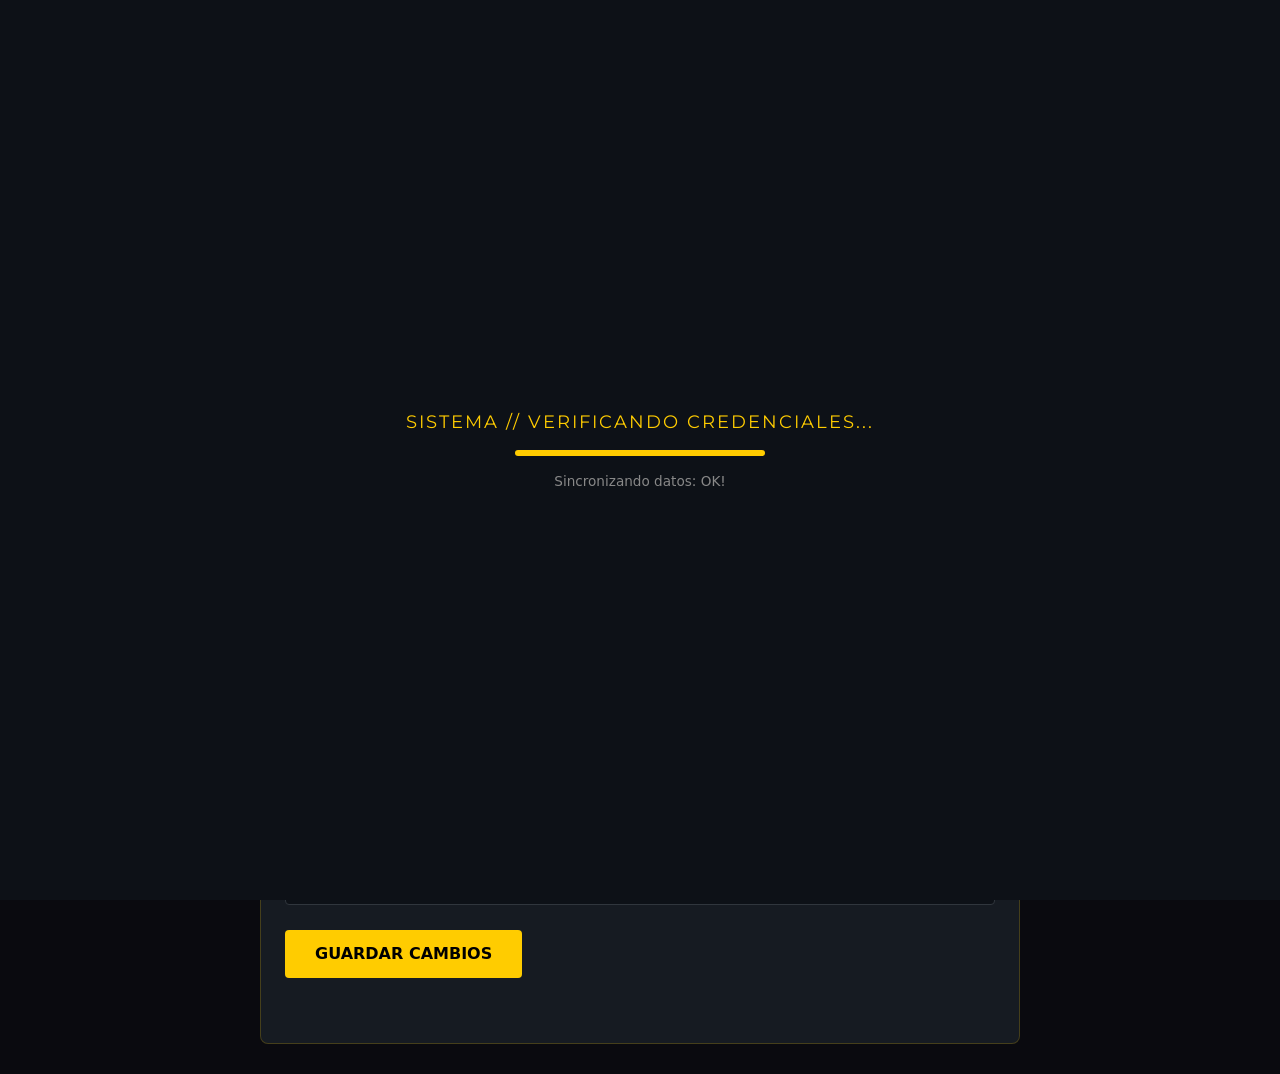
==== commit 4c9ecd16: "agregando bootstrap,modificacion de soporte y arreglos de css index al proyecto" ====
--- a/cuenta.html
+++ b/cuenta.html
@@ -17,7 +17,7 @@
     <!-- Lógica de navegación, pestañas y RUT -->
     <script src="auth.js" defer></script>
 </head>
-<body class="fondo_cuenta">
+<body>
 
     <!-- Texto Marquee de fondo animado -->
     <div id="texto-marquesina-fondo" class="caja-texto-fondo-cuenta" aria-hidden="true"></div>
@@ -35,7 +35,7 @@
     <header class="cabeceraprincipal">
         <div class="contenedor contenidocabecera">
             <div style="display: flex; align-items: center; gap: 18px;">
-                <a href="index.html" class="flechaparatras" style="margin: 0; text-decoration: none; font-weight: bold; color: var(--gold);">← INICIO</a>
+                <a href="index.html" class="flechaparatras" style="margin: 0; text-decoration: none; font-weight: bold; color: var(--gold);"><svg xmlns="http://www.w3.org/2000/svg" width="16" height="16" fill="currentColor" class="bi bi-caret-left-fill" viewBox="0 0 16 16"> <path d="m3.86 8.753 5.482 4.796c.646.566 1.658.106 1.658-.753V3.204a1 1 0 0 0-1.659-.753l-5.48 4.796a1 1 0 0 0 0 1.506z"></path></svg> INICIO</a>
                 <div class="areadellogo">
                     <h1>CONFIGURACIÓN DE <span class="textoamarillo">CUENTA</span></h1>
                     <p class="subtituloxd">Cyber<span class="textoblanco">Tilines</span></p>
--- a/paginaProyecto_CYBERTILINES.css
+++ b/paginaProyecto_CYBERTILINES.css
@@ -95,9 +95,7 @@
     animation-direction: reverse;
 }
 
-/* ==========================================
-    PANTALLA DE CARGA (LOADING SCREEN)
-   ========================================== */
+/* PANTALLA DE CARGA (LOADING SCREEN) */
 #guard-loading-screen {
     position: fixed;
     top: 0;
@@ -119,6 +117,7 @@
     font-size: 1.1rem;
     color: var(--gold);
     letter-spacing: 2px;
+    text-align: center;
 }
 /*contenedor de la barra de abajo*/
 .contenedorbarra {
@@ -148,11 +147,7 @@
     color: #888;
 }
 
-/*
-==========================================
-CABECERA Y NAVEGACIÓN
-========================================== 
-*/
+/* CABECERA Y NAVEGACIÓN */
 .cabeceraprincipal {
     background-color: var(--sip-blue);
     position: sticky;
@@ -209,7 +204,8 @@
     background: transparent;
     border: 1px solid var(--gold);
     color: var(--gold);
-    padding: 8px 16px;
+    padding: 7px 16px;
+    font-size: 12px;
     font-weight: bold;
     cursor: pointer;
     transition: 0.2s ease;
@@ -225,15 +221,17 @@
     color: var(--gold);
     text-decoration: none;
     font-weight: bold;
-    display: inline-block;
+    align-items:center;
+    gap:5px;
+    display: flex;
     margin-bottom: 15px;
     transition: transform 0.2s;
 }
 
 .flechaparatras:hover {
     transform: translateX(-5px);
-}
-
+    gap:3px;
+}
 
 /*Eliminar border y Background, ASIGNADO PARA NICOLAS MESA X LISTO*/
 .botoncuentaaesthetic {
@@ -308,21 +306,26 @@
     display: flex;
     flex-direction: column;
     gap: 15px;
+    display: flex;
+    align-items: center;
 }
 
 .enlacemenuxd {
     color: var(--white);
+    width: 210px;
     text-decoration: none;
-    font-size: 1.1rem;
+    font-size: 1.4rem;
     font-weight: 600;
     display: flex;
     justify-content: space-between;
     align-items: center;
-    transition: color 0.2s;
+    gap: 15px;
 }
 
 .enlacemenuxd:hover {
     color: var(--gold);
+    transform: scale(1.05);
+    width: 220px;
 }
 
 .flechitamenu {
@@ -553,6 +556,7 @@
     padding: 10px;
     border-radius: 4px;
     font-family: inherit;
+    resize: none;
 }
 
 .inputdearchivo {
@@ -717,6 +721,7 @@
     height: 250px;
     display: block;
     margin: 20px auto;
+    transform: scale(1.00);
     filter: drop-shadow(0px 5px 2px rgba(0, 8, 31, 0.356)) drop-shadow(-1px -2px 0px rgba(255, 243, 68, 0.356));
 }
 
@@ -749,6 +754,22 @@
 .botonprincipal:hover {
     transform: scale(1.05);
     background: #ffd633;
+}
+
+.soportereporte div {
+    margin-top: 10px;
+    margin-bottom: 10px;
+    display: flex;
+    flex-direction: column;
+}
+
+.soportereporte label {
+    font-size: 17px;
+}
+
+.textareaSoporte textarea {
+    resize: none;
+    height: 170px;
 }
 
 /* TABLA DE LÍDERES (CON SCROLL Y LÍMITE DE 4 FILAS) */
@@ -949,6 +970,41 @@
 #reporteMsg.ok { color: #4caf50; }
 #reporteMsg.err { color: #f44336; }
 
+.espaciossections {
+    margin: 10px;
+    background-color: #ffdc17; /* color personalizado */
+    border: none;              /* elimina borde por defecto */
+    height: 1px;
+}
+
+footer {
+    margin: 10px;
+    margin-top: 0px;
+    margin-left: 20px;
+    margin-right: 20px;
+    gap: 20px;
+    display:flex;
+    justify-content:space-between;
+}
+
+footer section a {
+    color: white;
+    text-decoration:none;
+    transform: scale(1.00);
+}
+
+footer section a:hover {
+    color: white;
+    text-decoration:underline;
+    transform: scale(1.03);
+}
+
+footer section {
+    gap:10px;
+    display: flex;
+    align-items: center;
+}
+
 /* MODO OSCURO: tema predeterminado */
 
 html,
@@ -986,19 +1042,48 @@
 
 /* Cabecera */
 body.light-theme .cabeceraprincipal {
-    background-color: #e2e8f0;
-    color: #1e293b;
+    background-color: #83a2cb;
+    color: #bdd1f2;
 }
 
 /* Textos principales */
 body.light-theme .areadellogo h1,
-body.light-theme .columnadeinfo h3,
+body.light-theme .columnadeinfo ,
 body.light-theme .columnadeinfo h4,
 body.light-theme .seccionlideres h2,
 body.light-theme .textodepregunta,
 body.light-theme .titulodelmenu,
 body.light-theme .enlacemenuxd {
-    color: #1e293b;
+    color: #31476a;
+}
+
+body.light-theme .textoamarillo {
+    color: var(--gold);
+    text-shadow: 0px 1px 0px black;
+}
+
+body.light-theme .botoncerrarsesion {
+    background: transparent;
+    border: 1px solid #c99403;
+    background-color: var(--gold);
+    color: #83a2cb;
+    padding: 8px 16px;
+    font-weight: bold;
+    cursor: pointer;
+    transition: 0.2s ease;
+    border-radius: 4px;
+}
+
+body.light-theme .botoncerrarsesion:hover {
+    background: transparent;
+    border: 1px solid #f0bb2b;
+    background-color: var(--gold);
+    color: #31476a;
+    padding: 8px 16px;
+    font-weight: bold;
+    cursor: pointer;
+    transition: 0.2s ease;
+    border-radius: 4px;
 }
 
 body.light-theme .subtituloxd,
@@ -1011,6 +1096,12 @@
     color: #1e293b;
 }
 
+body.light-theme .cajadeimagen {
+    border: 2px solid #214f8b62;
+    border-radius: 8px;
+    overflow: hidden;
+}
+
 /* Menú lateral */
 body.light-theme .paneldenavegacion {
     background: linear-gradient(to bottom, #83a2cb, #e2e8f0);
@@ -1020,6 +1111,72 @@
 body.light-theme .cabeceradelmenu,
 body.light-theme .textodelamarca {
     color: #64748b;
+}
+
+body.light-theme .enlacemenuxd {
+    width: 210px;
+    text-decoration: none;
+    font-size: 1.4rem;
+    font-weight: 600;
+    display: flex;
+    justify-content: space-between;
+    align-items: center;
+    gap: 15px;
+}
+
+body.light-theme .enlacemenuxd:hover {
+    color: #ffffff;
+    transform: scale(1.05);
+    width: 220px;
+}
+
+/* Fondo texto */
+body.light-theme .caja-texto-fondo-cuenta {
+    position: fixed;
+    top: -50px;
+    left: 0;
+    width: 105vw;
+    height: 105vh;
+    z-index: -1; /* Va detrás de TODO el contenido */
+    overflow: hidden;
+    opacity: 0.3; /* Muy suave para no interferir */
+    pointer-events: none;
+    user-select: none;
+    font-family: 'Montserrat', sans-serif;
+    font-weight: 800;
+    font-size: 3rem;
+    line-height: 1.3;
+    white-space: wrap;
+    background: linear-gradient( #83a2cb48, #83a2cb, #92bbf0, #80a2cf, #83a2cb48);
+    -webkit-background-clip: text;
+    -webkit-text-fill-color: transparent;
+}
+
+body.light-theme .pantallacompletalogin  {
+    opacity: 1;
+    pointer-events: all;
+    background: #cbd5e1;
+}
+
+body.light-theme .cajatextofondo {
+    position: fixed;
+    top: -50px;
+    left: 0;
+    width: 105vw;
+    height: 105vh;
+    z-index: -1;
+    overflow: hidden;
+    opacity: 0.3;
+    pointer-events: none;
+    user-select: none;
+    font-family: 'Montserrat', sans-serif;
+    font-weight: 800;
+    font-size: 3rem;
+    line-height: 1.3;
+    white-space: wrap;
+    background: linear-gradient(#83a2cb48, #83a2cb, #92bbf0, #80a2cf, #83a2cb48);
+    -webkit-background-clip: text;
+    -webkit-text-fill-color: transparent;
 }
 
 /* Tarjetas y paneles */
@@ -1031,6 +1188,12 @@
     color: #1e293b;
     box-shadow: 0 4px 12px rgba(15, 23, 42, 0.08);
 }
+
+body.light-theme .tarjeta-perfil {
+    background: #f0f2f3;
+    box-shadow: 0px 7px 0px rgba(3, 5, 100, 0.158);
+    transition: calc(0.2s);
+} 
 
 /* Campos de formularios */
 body.light-theme .grupodeinputs input,
@@ -1090,4 +1253,906 @@
 body.light-theme {
     background-color: #f8fafc !important;
     color: #1e293b;
+}
+
+/*Responsive seccion*/
+
+/* No modifica HTML ni JavaScript */
+
+/* Evitar desbordamientos horizontales */
+html {
+    width: 100%;
+    overflow-x: clip;
+}
+
+body {
+    width: 100%;
+    min-width: 0;
+}
+
+img {
+    max-width: 100%;
+}
+
+/* Contenedor principal */
+.contenedor {
+    width: 100%;
+    max-width: 1200px;
+    margin-inline: auto;
+    padding-inline: 20px;
+}
+
+/* HERO: imagen e información */
+.seccionhero {
+    display: grid;
+    grid-template-columns: minmax(0, 1fr) minmax(0, 1fr);
+    gap: 20px;
+    align-items: center;
+}
+
+.cajadeimagen,
+.columnadeinfo {
+    min-width: 0;
+}
+
+.imagenpapuchadxdd {
+    width: 100%;
+    height: auto;
+    display: block;
+    object-fit: cover;
+}
+
+.columnadeinfo p {
+    overflow-wrap: anywhere;
+}
+
+/* Área para publicar reportes */
+.areadeaccion {
+    gap: 16px;
+    flex-wrap: wrap;
+    min-width: 0;
+}
+
+.gifs {
+    width: clamp(80px, 18vw, 200px);
+    height: auto;
+    max-width: 100%;
+    object-fit: contain;
+}
+
+.boton_de_reportes {
+    min-width: 0;
+    flex: 1 1 180px;
+}
+
+.botonprincipal {
+    max-width: 100%;
+    overflow-wrap: anywhere;
+}
+
+/* Tabla de reportes */
+.contenedor-tabla-scroll {
+    width: 100%;
+    max-width: 100%;
+    overflow-x: auto;
+    overflow-y: auto;
+    -webkit-overflow-scrolling: touch;
+}
+
+.tabladelideres {
+    width: 100%;
+    border-collapse: collapse;
+}
+
+.tabladelideres th,
+.tabladelideres td {
+    overflow-wrap: anywhere;
+}
+
+.celdaautor {
+    max-width: 100%;
+    white-space: normal;
+    overflow-wrap: anywhere;
+}
+
+/* Formularios y ventanas */
+.tarjetitamodal {
+    width: min(90%, 470px);
+    max-width: 100%;
+    max-height: 90dvh;
+    overflow-y: auto;
+}
+
+.grilladeregistro {
+    width: 100%;
+    max-width: 100%;
+}
+
+.registrocaja,
+.correocaja,
+.rutcaja {
+    max-width: 100%;
+    min-width: 0;
+}
+
+.contenidosoporte {
+    flex-wrap: wrap;
+}
+
+/* ==========================================
+   TABLETS Y PANTALLAS PEQUEÑAS
+   ========================================== */
+@media (max-width: 768px) {
+
+    .contenedor {
+        padding-inline: 16px;
+    }
+
+    .contenidocabecera {
+        flex-wrap: wrap;
+        gap: 10px;
+        padding-block: 12px;
+    }
+
+    .areadellogo h1 {
+        font-size: clamp(1.1rem, 4vw, 1.6rem);
+    }
+
+    .seccionhero {
+        grid-template-columns: minmax(0, 1fr);
+        gap: 18px;
+        margin-block: 24px;
+    }
+
+    .columnadeinfo h3 {
+        font-size: 1.3rem;
+    }
+
+    .itemdeinfo p {
+        font-size: 0.9rem;
+    }
+
+    .areadeaccion {
+        margin-block: 24px;
+        padding: 12px;
+        gap: 10px;
+    }
+
+    .gifs {
+        width: clamp(75px, 16vw, 125px);
+        margin: 8px auto;
+    }
+
+    .textodepregunta {
+        font-size: 1.1rem;
+    }
+
+    .botonprincipal {
+        padding: 13px 20px;
+    }
+
+    .seccionlideres {
+        margin-top: 24px;
+    }
+
+    .tabladelideres th,
+    .tabladelideres td {
+        padding: 10px;
+        font-size: 0.85rem;
+    }
+
+    .avatarautor,
+    .tabladelideres .avatarautor,
+    .tabladelideres td img.avatarautor {
+        width: 28px !important;
+        height: 28px !important;
+        max-width: 28px !important;
+        max-height: 28px !important;
+    }
+}
+
+/* ==========================================
+TELÉFONOS
+   ========================================== */
+@media (max-width: 480px) {
+
+    .contenedor {
+        padding-inline: 12px;
+    }
+
+    .contenidocabecera {
+        gap: 8px;
+    }
+
+    .areadellogo h1 {
+        font-size: 1.05rem;
+    }
+
+    .subtituloxd {
+        font-size: 0.7rem;
+    }
+
+    .botonhamburguesa {
+        padding: 4px;
+    }
+
+    .barritahamburguesa {
+        width: 21px;
+        height: 3px;
+    }
+
+    .botoncerrarsesion {
+        padding: 6px 8px;
+        font-size: 0.65rem;
+    }
+
+    .botoncuentaaesthetic {
+        width: 30px;
+        height: 30px;
+        flex-shrink: 0;
+    }
+
+    .seccionhero {
+        gap: 14px;
+        margin-block: 18px;
+    }
+
+    .columnadeinfo h3 {
+        font-size: 1.15rem;
+    }
+
+    .itemdeinfo h4 {
+        font-size: 0.95rem;
+        margin-top: 12px;
+    }
+
+    .itemdeinfo p {
+        font-size: 0.82rem;
+        line-height: 1.55;
+    }
+
+    .areadeaccion {
+        gap: 6px;
+        padding: 10px 6px;
+        margin-block: 20px;
+    }
+
+    .gifs {
+        width: 68px;
+        margin: 4px auto;
+    }
+
+    .boton_de_reportes {
+        flex: 1 1 130px;
+    }
+
+    .textodepregunta {
+        font-size: 0.95rem;
+    }
+
+    .botonprincipal {
+        padding: 11px 14px;
+        font-size: 0.85rem;
+        margin-block: 8px;
+    }
+
+    .seccionlideres h2 {
+        font-size: 1.1rem;
+    }
+
+    .seccionlideres p {
+        font-size: 0.8rem;
+    }
+
+    .contenedor-tabla-scroll {
+        border-radius: 6px;
+    }
+
+    /* Conserva las columnas y permite deslizar la tabla
+       lateralmente si el teléfono no tiene espacio */
+    .tabladelideres {
+        min-width: 460px;
+    }
+
+    .tabladelideres th,
+    .tabladelideres td {
+        padding: 8px;
+        font-size: 0.75rem;
+    }
+
+    .paneldenavegacion {
+        width: min(280px, 85vw);
+    }
+
+    .enlacemenuxd {
+        max-width: 100%;
+        font-size: 1.1rem;
+    }
+
+    .grilladeregistro {
+        grid-template-columns: minmax(0, 1fr);
+        gap: 10px;
+    }
+
+    .registrocaja,
+    .correocaja,
+    .rutcaja {
+        width: 100%;
+    }
+
+    .contenidosoporte {
+        gap: 12px;
+    }
+
+    .avatarsoporte {
+        width: 60px;
+        height: 60px;
+    }
+}
+
+/* Reducir animaciones si el dispositivo lo solicita */
+@media (prefers-reduced-motion: reduce) {
+    .cabeceraprincipal,
+    .paneldenavegacion,
+    .botonprincipal {
+        transition: none;
+    }
+}
+
+
+/* =================================================
+   CYBERTILINES — PULIDO RESPONSIVE
+   Compatible con el responsive que ya funciona
+   ================================================= */
+
+/* 1. AJUSTES GENERALES */
+
+html {
+    scroll-behavior: smooth;
+}
+
+.contenidocabecera,
+.contenidocabecera *,
+.seccionlideres,
+.seccionlideres *,
+footer,
+footer * {
+    box-sizing: border-box;
+}
+
+.contenidocabecera {
+    align-items: center;
+}
+
+.contenidocabecera > div {
+    min-width: 0;
+}
+
+#themeBtn,
+#btnCerrarSesion,
+.botoncuentaaesthetic {
+    flex-shrink: 0;
+}
+
+/* 2. ENCABEZADO */
+
+#themeBtn,
+#btnCerrarSesion {
+    min-height: 36px;
+    display: inline-flex;
+    align-items: center;
+    justify-content: center;
+    text-align: center;
+    line-height: 1.35;
+    border-radius: 4px;
+    transition:
+        background-color 0.2s ease,
+        color 0.2s ease,
+        border-color 0.2s ease;
+}
+
+#themeBtn:focus-visible,
+#btnCerrarSesion:focus-visible,
+.botonhamburguesa:focus-visible,
+.botoncuentaaesthetic:focus-visible {
+    outline: 2px solid var(--gold, #ffcc00);
+    outline-offset: 3px;
+}
+
+.areadellogo h1 {
+    line-height: 1.2;
+    overflow-wrap: normal;
+}
+
+.subtituloxd {
+    line-height: 1.4;
+}
+
+/* 3. TABLA DE REPORTES */
+
+.seccionlideres {
+    width: 100%;
+    min-width: 0;
+}
+
+.seccionlideres h2 {
+    line-height: 1.35;
+    margin-bottom: 8px;
+}
+
+.seccionlideres > p {
+    line-height: 1.5;
+    margin-bottom: 12px;
+}
+
+.contenedor-tabla-scroll {
+    width: 100%;
+    max-width: 100%;
+}
+
+.contenedor-tabla-scroll::-webkit-scrollbar {
+    width: 6px;
+    height: 6px;
+}
+
+.contenedor-tabla-scroll::-webkit-scrollbar-thumb {
+    background: var(--gold, #ffcc00);
+    border-radius: 8px;
+}
+
+.contenedor-tabla-scroll::-webkit-scrollbar-track {
+    background: #161b22;
+}
+
+.tabladelideres {
+    margin: 0;
+    border-spacing: 0;
+}
+
+.tabladelideres th {
+    white-space: nowrap;
+    vertical-align: middle;
+}
+
+.tabladelideres td {
+    vertical-align: middle;
+    line-height: 1.45;
+}
+
+.tabladelideres tbody tr {
+    transition: background-color 0.18s ease;
+}
+
+.tabladelideres tbody tr:last-child td {
+    border-bottom: 0;
+}
+
+.celdaautor {
+    display: flex;
+    align-items: center;
+    gap: 8px;
+    min-width: 0;
+}
+
+.tabladelideres .avatarautor {
+    flex-shrink: 0;
+}
+
+/* 4. PIE DE PÁGINA */
+
+.espaciossections {
+    width: min(1200px, calc(100% - 40px));
+    margin: 28px auto 0;
+    border: 0;
+    border-top: 1px solid rgba(255, 204, 0, 0.22);
+}
+
+footer {
+    width: 100%;
+    max-width: 1200px;
+    margin: 0 auto;
+    padding: 20px;
+    display: grid;
+    grid-template-columns: minmax(0, 1fr) minmax(0, 1fr);
+    align-items: center;
+    gap: 18px;
+    font-size: 0.82rem;
+    line-height: 1.6;
+}
+
+footer section {
+    display: flex;
+    flex-wrap: wrap;
+    align-items: center;
+    gap: 8px 18px;
+    min-width: 0;
+}
+
+footer section:last-child {
+    justify-content: flex-end;
+}
+
+footer article {
+    min-width: 0;
+    overflow-wrap: anywhere;
+}
+
+footer a {
+    color: inherit;
+    text-decoration: none;
+    transition: color 0.2s ease;
+}
+
+footer a:hover {
+    color: var(--gold, #ffcc00);
+    text-decoration: underline;
+}
+
+/* 5. MODO CLARO */
+
+body.light-theme .espaciossections {
+    border-top-color: rgba(71, 85, 105, 0.25);
+}
+
+body.light-theme .contenedor-tabla-scroll {
+    scrollbar-color: #94a3b8 #e2e8f0;
+}
+
+body.light-theme .contenedor-tabla-scroll::-webkit-scrollbar-track {
+    background: #e2e8f0;
+}
+
+body.light-theme footer a:hover {
+    color: #92400e;
+}
+
+/* 6. TABLETS */
+
+@media (min-width: 481px) and (max-width: 768px) {
+
+    .contenidocabecera {
+        gap: 12px;
+    }
+
+    #themeBtn,
+    #btnCerrarSesion {
+        padding: 8px 10px;
+        font-size: 0.75rem;
+    }
+
+    .seccionlideres {
+        margin-top: 26px;
+        margin-bottom: 32px;
+    }
+
+    .tabladelideres th,
+    .tabladelideres td {
+        padding: 10px;
+        font-size: 0.82rem;
+    }
+
+    footer {
+        padding: 18px 16px;
+        gap: 14px;
+    }
+}
+
+/* 7. MÓVILES */
+
+@media (max-width: 480px) {
+
+    .contenidocabecera {
+        gap: 8px;
+    }
+
+    .areadellogo h1 {
+        font-size: clamp(16px, 4.8vw, 21px);
+    }
+
+    #themeBtn,
+    #btnCerrarSesion {
+        min-height: 34px;
+        padding: 6px 8px;
+        font-size: 10px;
+    }
+
+    .seccionlideres {
+        margin-top: 22px;
+        margin-bottom: 28px;
+    }
+
+    .seccionlideres h2 {
+        font-size: 1.05rem;
+    }
+
+    .seccionlideres > p {
+        font-size: 0.78rem;
+    }
+
+    .contenedor-tabla-scroll {
+        border-radius: 6px;
+    }
+
+    /* Conserva las tres columnas sin comprimirlas */
+    .tabladelideres {
+        min-width: 430px;
+        table-layout: auto;
+    }
+
+    .tabladelideres th,
+    .tabladelideres td {
+        padding: 9px 10px;
+        font-size: 0.76rem;
+    }
+
+    .celdaautor {
+        gap: 7px;
+        white-space: nowrap;
+    }
+
+    footer {
+        grid-template-columns: minmax(0, 1fr);
+        gap: 12px;
+        padding: 16px 12px;
+        font-size: 0.8rem;
+    }
+
+    footer section {
+        justify-content: flex-start;
+        gap: 8px 16px;
+    }
+
+    footer section:last-child {
+        justify-content: space-around;
+        padding-top: 10px;
+        border-top: 1px solid rgba(136, 136, 136, 0.2);
+    }
+
+    .espaciossections {
+        width: calc(100% - 24px);
+        margin-top: 22px;
+    }
+}
+
+/* 8. TELÉFONOS ESTRECHOS */
+
+@media (max-width: 350px) {
+
+    #themeBtn,
+    #btnCerrarSesion {
+        padding: 5px 6px;
+        font-size: 9px;
+    }
+
+    .tabladelideres {
+        min-width: 410px;
+    }
+
+    footer {
+        padding: 12px 8px;
+    }
+}
+
+/* 9. ACCESIBILIDAD */
+
+@media (prefers-reduced-motion: reduce) {
+    html {
+        scroll-behavior: auto;
+    }
+
+    #themeBtn,
+    #btnCerrarSesion,
+    footer a,
+    .tabladelideres tbody tr {
+        transition: none;
+    }
+}
+
+
+/* ==============================================
+   CORRECCIÓN FINAL: ENCABEZADO Y TABLA
+   CyberTilines — sin modificar HTML ni JS
+   ============================================== */
+
+/* ==============================================
+   1. ENCABEZADO EN UNA SOLA LÍNEA
+   ============================================== */
+
+.cabeceraprincipal {
+    width: 100%;
+}
+
+.contenidocabecera {
+    display: flex !important;
+    flex-direction: row !important;
+    flex-wrap: nowrap !important;
+    align-items: center;
+    justify-content: space-between;
+    gap: 10px;
+    width: 100%;
+    min-width: 0;
+}
+
+.contenidocabecera > div:first-child {
+    display: flex !important;
+    flex-direction: row !important;
+    align-items: center;
+    justify-content: flex-start;
+    flex: 1 1 auto;
+    min-width: 0;
+    gap: 10px !important;
+}
+
+.contenidocabecera > div:nth-child(2) {
+    display: flex !important;
+    flex-direction: row !important;
+    flex-wrap: nowrap !important;
+    align-items: center;
+    justify-content: flex-end;
+    flex: 0 0 auto;
+    min-width: 0;
+    gap: 8px !important;
+}
+
+.areadellogo {
+    flex: 0 1 auto;
+    min-width: 0;
+}
+
+.areadellogo h1 {
+    margin: 0;
+    font-size: clamp(14px, 2vw, 24px);
+    line-height: 1.15;
+    white-space: nowrap;
+}
+
+.areadellogo .subtituloxd {
+    margin-bottom: 0;
+    font-size: clamp(9px, 1vw, 12px);
+    white-space: nowrap;
+}
+
+.botonhamburguesa,
+.botoncuentaaesthetic {
+    flex-shrink: 0;
+}
+
+#themeBtn,
+#btnCerrarSesion {
+    flex-shrink: 0;
+    min-width: 0;
+    gap: 9px;
+    min-height: 34px;
+    padding: 6px 9px;
+    font-size: clamp(9px, 0.9vw, 12px);
+    line-height: 1.2;
+    white-space: nowrap;
+}
+
+/* Tablets y móviles */
+@media (max-width: 768px) {
+    .contenidocabecera {
+        gap: 6px;
+        padding-block: 10px;
+    }
+
+    .contenidocabecera > div:first-child {
+        gap: 6px !important;
+    }
+
+    .contenidocabecera > div:nth-child(2) {
+        gap: 5px !important;
+    }
+
+    .areadellogo h1 {
+        font-size: clamp(12px, 3.4vw, 19px);
+    }
+
+    .areadellogo .subtituloxd {
+        font-size: 9px;
+    }
+
+    #themeBtn,
+    #btnCerrarSesion {
+        min-height: 30px;
+        padding: 5px 6px;
+        font-size: 9px;
+    }
+
+    .botoncuentaaesthetic {
+        width: 28px;
+        height: 28px;
+    }
+
+    .barritahamburguesa {
+        width: 19px;
+    }
+}
+
+/* Teléfonos estrechos */
+@media (max-width: 380px) {
+    .contenidocabecera {
+        gap: 4px;
+    }
+
+    .contenidocabecera > div:first-child {
+        gap: 4px !important;
+    }
+
+    .contenidocabecera > div:nth-child(2) {
+        gap: 4px !important;
+    }
+
+    .areadellogo h1 {
+        font-size: 12px;
+    }
+
+    .areadellogo .subtituloxd {
+        font-size: 8px;
+    }
+
+    #themeBtn,
+    #btnCerrarSesion {
+        padding: 4px;
+        font-size: 8px;
+    }
+
+    .botoncuentaaesthetic {
+        width: 25px;
+        height: 25px;
+    }
+
+    .barritahamburguesa {
+        width: 16px;
+    }
+}
+
+/* ==============================================
+   2. TABLA SIN DESPLAZAMIENTO HORIZONTAL
+   ============================================== */
+
+
+/* TABLA: desplazamiento vertical, sin desplazamiento horizontal */
+.contenedor-tabla-scroll {
+    width: 100%;
+    max-width: 100%;
+    overflow-x: hidden !important;
+    overflow-y: auto !important;
+    max-height: 400px; /* Ajusta la altura visible de la tabla */
+    box-sizing: border-box;
+}
+
+.tabladelideres {
+    width: 100% !important;
+    min-width: 0 !important;
+    table-layout: fixed;
+    border-collapse: collapse;
+}
+
+.tabladelideres th,
+.tabladelideres td {
+    overflow-wrap: anywhere;
+    word-break: normal;
+    white-space: normal;
+    box-sizing: border-box;
+}
+
+/* Evita que las imágenes agranden las columnas */
+.tabladelideres img {
+    max-width: 100%;
+    height: auto;
+}
+
+/* En móviles */
+@media (max-width: 480px) {
+    .contenedor-tabla-scroll {
+        max-height: 350px;
+        overflow-x: hidden !important;
+        overflow-y: auto !important;
+    }
+
+    .tabladelideres {
+        width: 100% !important;
+        min-width: 0 !important;
+    }
 }
--- a/cuenta_estilos.css
+++ b/cuenta_estilos.css
@@ -1,10 +1,4 @@
-/* ==========================================
-   CORRECCIONES DE ESTRUCTURA Y LAYOUT
-   ========================================== */
-
-.fondo_cuenta {
-    background: #0f172a;
-}
+/* CORRECCIONES DE ESTRUCTURA Y LAYOUT */
 
 /* 1. Fondo de marquesina corregido (para que no tape nada) */
 .caja-texto-fondo-cuenta {
@@ -202,4 +196,4 @@
     .controles-imagenes-perfil {
         grid-template-columns: 1fr;
     }
-}
+}
